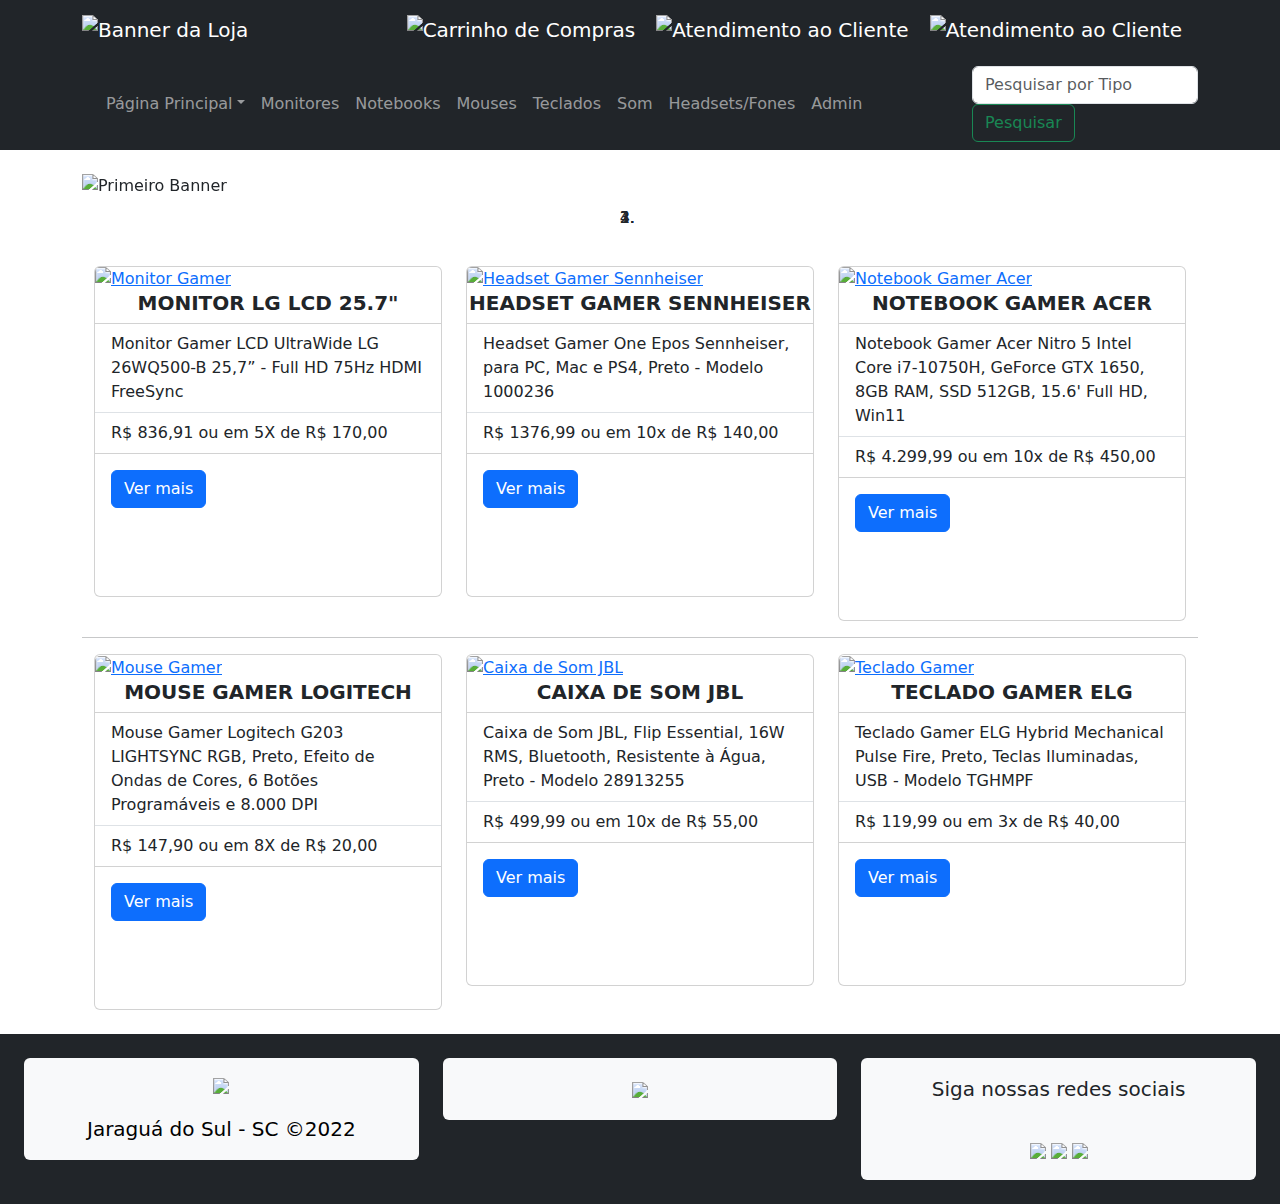
==== src/main/resources/templates/index.html @ 1ebd27c9 "Spring" ====
<!DOCTYPE html>
<html xmls:th=”http://www.thymeleaf.org”>
<html lang="pt-br">

<head>
    <meta charset="UTF-8">
    <meta http-equiv="X-UA-Compatible" content="IE=edge">
    <meta name="viewport" content="width=device-width, initial-scale=1.0">
    <link rel=stylesheet type="text/css" href="../css/estilos.css">
    <link href="https://cdn.jsdelivr.net/npm/bootstrap@5.2.1/dist/css/bootstrap.min.css" rel="stylesheet">
    <link rel="stylesheet" href="../css/bootstrap.min.css" integrity="sha384-MCw98/SFnGE8fJT3GXwEOngsV7Zt27NXFoaoApmYm81iuXoPkFOJwJ8ERdknLPMO"
    crossorigin="anonymous">
    <title>Página Principal</title>
</head>

<!--CORPO DA PÁGINA-->
<body class="background">
    <!--BARRA PRINCIPAL COM O LOGOTIPO E ÍCONES DO CARRINHO, CONTATO E EMAIL-->
    <header class="w-100">
        <nav class="navbar navbar-expand-lg navbar-dark bg-dark">
            <div class="container">
                <a class="navbar-brand esq" href="#"><img src="/img/Banner_Logo_Info.png" width="60" height="60" alt="Banner da Loja"></a>
                <div>
                    <a class="navbar-brand esq" href="#"><img src="/img/icone_carrinho_compras.png" width="20" height="30" alt="Carrinho de Compras"></a>
                    <a class="navbar-brand" href="#"><img src="/img/icone_contato.png" width="20" height="30" alt="Atendimento ao Cliente"></a>
                    <a class="navbar-brand" href="mailto:" target="_blank"><img src="/img/icone_email.png" width="20" height="30" alt="Atendimento ao Cliente"></a>
                </div>
            </div>
        </nav>
        <!--BARRA DE NAVEGAÇÃO e MENU-->
        <nav class="navbar navbar-expand-lg navbar-dark bg-dark static-top">
            <div class="container">
                <a class="navbar-brand" href="#">
                    <button class="navbar-toggler" type="button" data-toggle="collapse" data-target="#navbarTogglerDemo02" aria-controls="navbarTogglerDemo02" aria-expanded="false" aria-label="Alterna navegação">
                        <span class="navbar-toggler-icon"></span>
                    </button>
                </a>
                <div class="collapse navbar-collapse" id="navbarTogglerDemo02">
                    <ul class="navbar-nav mr-auto mt-2 mt-lg-0">
                        <li class="nav-item active dropdown" aria-current="page">
                            <a class="nav-link dropdown-toggle" href="#" id="navbarDropdown" role="button" data-toggle="dropdown" aria-haspopup="true" aria-expanded="false">Página Principal</a>
                            <div class="dropdown-menu bg-dark" aria-labelledby="navbarDropdown">
                                <a class="dropdown-item text-light bg-dark" href="#">Monitores</a>
                                <a class="dropdown-item text-light bg-dark" href="#">Notebooks</a>
                                <a class="dropdown-item text-light bg-dark" href="#">Mouses</a>
                                <a class="dropdown-item text-light bg-dark" href="#">Teclados</a>
                                <a class="dropdown-item text-light bg-dark" href="#">Som</a>
                                <a class="dropdown-item text-light bg-dark" href="#">Headsets/Fones</a>
                              </div>
                        </li>
                        <li class="nav-item"><a class="nav-link" href="#">Monitores</a></li>
                        <li class="nav-item"><a class="nav-link" href="#">Notebooks</a></li>
                        <li class="nav-item"><a class="nav-link" href="#">Mouses</a></li>
                        <li class="nav-item"><a class="nav-link" href="#">Teclados</a></li>
                        <li class="nav-item"><a class="nav-link" href="#">Som</a></li>
                        <li class="nav-item"><a class="nav-link" href="#">Headsets/Fones</a></li>
                        <li class="nav-item">
                            <a class="nav-link" th:href="@{/login}">Admin</a>
                        </li>
                    </ul>
                </div>
                <form class="form-inline my-2 my-lg-0">
                    <input class="form-control mr-sm-2" type="search" placeholder="Pesquisar por Tipo">
                    <button id="buscar" class="btn btn-outline-success my-2 my-sm-0" type="submit">Pesquisar</button>
                </form>
            </div>
        </nav>
    </header>
    <!--CORPO DA LISTAGEM-->
    <main>
        <section class="container"><br>

            <!--CARROSSEL PÁGINA PRINCIPAL-->
            <div id="carouselExampleIndicators" class="carousel slide" data-ride="carousel">
                <ol class="carousel-indicators">
                    <li data-target="#carouselExampleIndicators" data-slide-to="0" class="active"></li>
                    <li data-target="#carouselExampleIndicators" data-slide-to="1"></li>
                    <li data-target="#carouselExampleIndicators" data-slide-to="2"></li>
                    <li data-target="#carouselExampleIndicators" data-slide-to="3"></li>
                </ol>
                <div class="carousel-inner">
                    <div class="carousel-item active">
                        <img class="d-block w-100" src="/img/banner01.jpg" alt="Primeiro Banner">
                    </div>
                    <div class="carousel-item">
                        <img class="d-block w-100" src="/img/banner02.jpg" alt="Segundo Banner">
                    </div>
                    <div class="carousel-item">
                        <img class="d-block w-100" src="img/banner03.jpg" alt="Terceiro Banner">
                    </div>
                    <div class="carousel-item">
                        <img class="d-block w-100" src="img/banner04.jpg" alt="Quarto Banner">
                        </div>
                    </div>
                    <a class="carousel-control-prev" href="#carouselExampleIndicators" role="button" data-slide="prev">
                        <span class="carousel-control-prev-icon" aria-hidden="true"></span>
                        <span class="sr-only">Anterior</span>
                    </a>
                    <a class="carousel-control-next" href="#carouselExampleIndicators" role="button" data-slide="next">
                        <span class="carousel-control-next-icon" aria-hidden="true"></span>
                        <span class="sr-only">Próximo</span>
                    </a><br><br>
                </div>
            </div>

            <!--BADGE COM INFORMAÇÃO DAS PROMOÇÕES-->
            <div class="container">
                <div class="row">
                    <label class="badge badge-warning text-center">CONFIRA NOSSAS PROMOÇÕES</label>
                </div>
            </div>
            
            <!--GRID COM CARDS DO BOOTSTRAP BLOCO 1-->
            <div class="container">
                <div class="row">
                    <!--CARD NR 1 BLOCO 1-->
                    <div class="col-sm">
                        <div class="card">
                            <div>
                                <a href="#" onclick="open('../imgProd/1001_monitor/1001_Monitor-Gamer-UltrawideGd.jpg','','status=no,Width=1000,Height=1000');">
                                    <img class="card-img-top" src="../imgProd/1001_monitor/1001_Monitor-Gamer-Ultrawide.jpg" alt="Monitor Gamer">
                                </a>
                            </div>
                                <h5 class="card-title text-center"><strong>MONITOR LG LCD 25.7"</strong></h5>
                            <ul class="list-group list-group-flush">
                                <li class="list-group-item">Monitor Gamer LCD UltraWide LG 26WQ500-B 25,7” - Full HD 75Hz HDMI FreeSync</li>
                                <li class="list-group-item">R$ 836,91 ou em 5X de R$ 170,00</li>
                            </ul>
                            <div class="card-body">
                                <a th:href="@{/monitorgamerlg}" class="btn btn-primary card-link">Ver mais</a><br><br>
                                <label class="badge badge-warning text-center">Dinheiro, PIX ou no Cartão de Crédito</label>
                                <label class="badge badge-success text-center">FRETE GRÁTIS - Jaraguá do Sul e região</label>
                            </div>
                        </div>
                    </div>

                    <!--CARD NR 2 BLOCO 1-->
                    <div class="col-sm">
                        <div class="card">
                            <div>
                                <a href="#" onclick="open('/imgProd/2001_headset/2001_headset_01.jpg','','status=no,Width=1000,Height=1000');">
                                    <img class="card-img-top" src="/imgProd/2001_headset/2001_headset.jpg" alt="Headset Gamer Sennheiser">
                                </a>
                            </div>
                                <h5 class="card-title text-center"><strong>HEADSET GAMER SENNHEISER</strong></h5>
                            <ul class="list-group list-group-flush">
                                <li class="list-group-item">Headset Gamer One Epos Sennheiser, para PC, Mac e PS4, Preto - Modelo 1000236</li>
                                <li class="list-group-item">R$ 1376,99 ou em 10x de R$ 140,00</li>
                            </ul>
                            <div class="card-body">
                                <a th:href="@{/headsetgamersennheiser}" class="btn btn-primary card-link">Ver mais</a><br><br>
                                <label class="badge badge-warning text-center">Dinheiro, PIX ou no Cartão de Crédito</label>
                                <label class="badge badge-success text-center">FRETE GRÁTIS - Jaraguá do Sul e região</label>
                            </div>
                        </div>
                    </div>

                    <!--CARD NR 3 BLOCO 1-->
                    <div class="col-sm">
                        <div class="card">
                            <div>
                                <a href="#" onclick="open('/imgProd/3001_notebook/3001_notebook-Gamer.jpg','','status=no,Width=1000,Height=1000');">
                                    <img class="card-img-top" src="/imgProd/3001_notebook/3001_notebook-Gamer.jpg" alt="Notebook Gamer Acer">
                                </a>
                            </div>
                                <h5 class="card-title text-center"><strong>NOTEBOOK GAMER ACER</strong></h5>
                            <ul class="list-group list-group-flush">
                                <li class="list-group-item">Notebook Gamer Acer Nitro 5 Intel Core i7-10750H, GeForce GTX 1650, 8GB RAM, SSD 512GB, 15.6' Full HD, Win11</li>
                                <li class="list-group-item">R$ 4.299,99 ou em 10x de R$ 450,00</li>
                            </ul>
                            <div class="card-body">
                                <a href="#" class="btn btn-primary card-link">Ver mais</a><br><br>
                                <label class="badge badge-warning text-center">Dinheiro, PIX ou no Cartão de Crédito</label>
                                <label class="badge badge-success text-center">FRETE GRÁTIS - Jaraguá do Sul e região</label>
                            </div>
                        </div>
                    </div>

                </div>
            </div>
                    
            <hr>

            <!--GRID COM CARDS DO BOOTSTRAP BLOCO 2-->
            <div class="container">
                <div class="row">
                    <!--CARD NR 1 BLOCO 2-->
                    <div class="col-sm">
                        <div class="card">
                            <div>
                                <a href="#" onclick="open('/imgProd/4001_mouse/4001_Mouse-Gamer.jpg','','status=no,Width=1000,Height=1000');">
                                    <img class="card-img-top" src="/imgProd/4001_mouse/4001_Mouse-Gamer.jpg" alt="Mouse Gamer">
                                </a>
                            </div>
                                <h5 class="card-title text-center"><strong>MOUSE GAMER LOGITECH</strong></h5>
                            <ul class="list-group list-group-flush">
                                <li class="list-group-item">Mouse Gamer Logitech G203 LIGHTSYNC RGB, Preto, Efeito de Ondas de Cores, 6 Botões Programáveis e 8.000 DPI</li>
                                <li class="list-group-item">R$ 147,90 ou em 8X de R$ 20,00</li>
                            </ul>
                            <div class="card-body">
                                <a href="#" class="btn btn-primary card-link">Ver mais</a><br><br>
                                <label class="badge badge-warning text-center">Dinheiro, PIX ou no Cartão de Crédito</label>
                                <label class="badge badge-success text-center">FRETE GRÁTIS - Jaraguá do Sul e região</label>
                            </div>
                        </div>
                    </div>

                    <!--CARD NR 2 BLOCO 2-->
                    <div class="col-sm">
                        <div class="card">
                            <div>
                                <a href="#" onclick="open('/imgProd/5001_cx_som/5001_caixa-som-jbl.jpg','','status=no,Width=1000,Height=1000');">
                                    <img class="card-img-top" src="/imgProd/5001_cx_som/5001_caixa-som-jbl.jpg" alt="Caixa de Som JBL">
                                </a>
                            </div>
                                <h5 class="card-title text-center"><strong>CAIXA DE SOM JBL</strong></h5>
                            <ul class="list-group list-group-flush">
                                <li class="list-group-item">Caixa de Som JBL, Flip Essential, 16W RMS, Bluetooth, Resistente à Água, Preto - Modelo 28913255</li>
                                <li class="list-group-item">R$ 499,99 ou em 10x de R$ 55,00</li>
                            </ul>
                            <div class="card-body">
                                <a href="#" class="btn btn-primary card-link">Ver mais</a><br><br>
                                <label class="badge badge-warning text-center">Dinheiro, PIX ou no Cartão de Crédito</label>
                                <label class="badge badge-success text-center">FRETE GRÁTIS - Jaraguá do Sul e região</label>
                            </div>
                        </div>
                    </div>

                    <!--CARD NR 3 BLOCO 2-->
                    <div class="col-sm">
                        <div class="card">
                            <div>
                                <a href="#" onclick="open('/imgProd/6001_teclado/6001_Teclado-Gamer.jpg','','status=no,Width=1000,Height=1000');">
                                    <img class="card-img-top" src="/imgProd/6001_teclado/6001_Teclado-Gamer.jpg" alt="Teclado Gamer">
                                </a>
                            </div>
                                <h5 class="card-title text-center"><strong>TECLADO GAMER ELG</strong></h5>
                            <ul class="list-group list-group-flush">
                                <li class="list-group-item">Teclado Gamer ELG Hybrid Mechanical Pulse Fire, Preto, Teclas Iluminadas,  USB - Modelo TGHMPF</li>
                                <li class="list-group-item">R$ 119,99 ou em 3x de R$ 40,00</li>
                            </ul>
                            <div class="card-body">
                                <a href="#" class="btn btn-primary card-link">Ver mais</a><br><br>
                                <label class="badge badge-warning text-center">Dinheiro, PIX ou no Cartão de Crédito</label>
                                <label class="badge badge-success text-center">FRETE GRÁTIS - Jaraguá do Sul e região</label>
                            </div>
                        </div>
                    </div>

                </div>
            </div>

        </section><br>
    </main>
    
    <!--RODAPÉ/FOOTER-->
    <footer>
        <div class="row jumbotron jumbotron-fluid bg-dark p-4 mb-0">
            <div class="col-12 col-sm-12 col-md-12 col-lg-4 col-xl-4 cizgi">
                <div class="card bg-light border-0">
                    <div class="card-body text-black text-center">
                        <p>
                            <a href="https://goo.gl/maps/u95uYpew1iiQS29TA" target="_blank">
                                <img class="img-mapa" src="/img/icone-mapa50x50.png">
                            </a>
                        </p>
                        <p class="d-inline lead">Jaraguá do Sul - SC ©2022<br></p>
                    </div>
                </div>
            </div>
            <div class="col-12 col-sm-12 col-md-6 col-lg-4 col-xl-4 cizgi">
                <div class="card bg-light border-0">
                    <div class="card-body text-center">
                        <p class="d-inline lead"><img class="footerlogo" src="/img/Footer_Logo_Info.png"></p><br>
                    </div>
                </div>
            </div>
            <div class="col-12 col-sm-12 col-md-6 col-lg-4 col-xl-4">
                <div class="card bg-light border-0">
                    <div class="card-body text-center img-fluid">
                        <p class="d-inline lead">Siga nossas redes sociais<br></p>
                        <p class="d-inline lead"><br></p>
                        <a href="#"><img class="img-redes-sociais" src="/img/facebook.png"></a>
                        <a href="#"><img class="img-redes-sociais" src="/img/twitter.png"></a>
						<a href="#"><img class="img-redes-sociais" src="/img/instagram.png"></a>
                        <p class="d-inline lead"></p><br>
                    </div>
                </div>
            </div>
        </div>
    </footer>

    <!-- JAVASCRIPT / JQUERY / POPPER do BOOTSTRAP -->
    <script src="../js/bootstrap.bundle.min.js"></script>
    <script src="https://code.jquery.com/jquery-3.3.1.slim.min.js" integrity="sha384-q8i/X+965DzO0rT7abK41JStQIAqVgRVzpbzo5smXKp4YfRvH+8abtTE1Pi6jizo" crossorigin="anonymous"></script>
    <script src="https://cdnjs.cloudflare.com/ajax/libs/popper.js/1.14.3/umd/popper.min.js" integrity="sha384-
    ZMP7rVo3mIykV+2+9J3UJ46jBk0WLaUAdn689aCwoqbBJiSnjAK/l8WvCWPIPm49" crossorigin="anonymous"></script>
    <script src="../js/bootstrap.min.js" integrity="sha384-
    ChfqqxuZUCnJSK3+MXmPNIyE6ZbWh2IMqE241rYiqJxyMiZ6OW/JmZQ5stwEULTy" crossorigin="anonymous"></script>
</body>
</html>
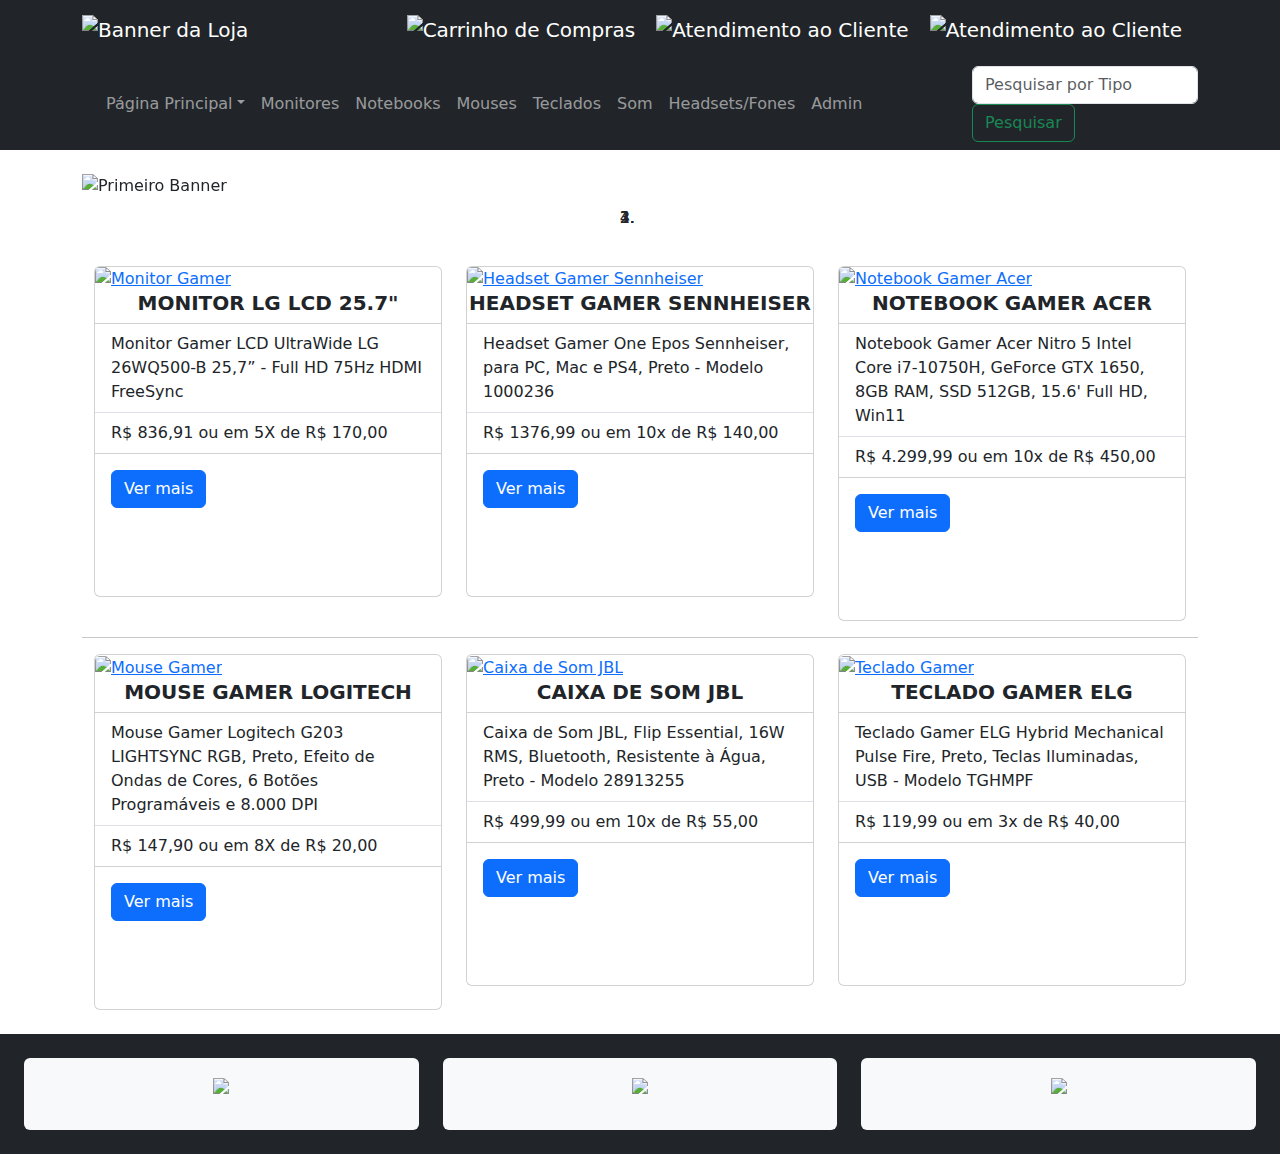
==== commit 4694131b: "2022-12-22" ====
--- a/src/main/resources/templates/index.html
+++ b/src/main/resources/templates/index.html
@@ -8,8 +8,7 @@
     <meta name="viewport" content="width=device-width, initial-scale=1.0">
     <link rel=stylesheet type="text/css" href="../css/estilos.css">
     <link href="https://cdn.jsdelivr.net/npm/bootstrap@5.2.1/dist/css/bootstrap.min.css" rel="stylesheet">
-    <link rel="stylesheet" href="../css/bootstrap.min.css" integrity="sha384-MCw98/SFnGE8fJT3GXwEOngsV7Zt27NXFoaoApmYm81iuXoPkFOJwJ8ERdknLPMO"
-    crossorigin="anonymous">
+    <link rel="stylesheet" href="../css/bootstrap.min.css" integrity="sha384-MCw98/SFnGE8fJT3GXwEOngsV7Zt27NXFoaoApmYm81iuXoPkFOJwJ8ERdknLPMO" crossorigin="anonymous">
     <title>Página Principal</title>
 </head>
 
@@ -256,34 +255,32 @@
     <!--RODAPÉ/FOOTER-->
     <footer>
         <div class="row jumbotron jumbotron-fluid bg-dark p-4 mb-0">
-            <div class="col-12 col-sm-12 col-md-12 col-lg-4 col-xl-4 cizgi">
+            <div class="col-12 col-sm-12 col-md-6 col-lg-4 col-xl-4 cizgi">
                 <div class="card bg-light border-0">
-                    <div class="card-body text-black text-center">
+                    <div class="card-body text-center img-fluid">
                         <p>
                             <a href="https://goo.gl/maps/u95uYpew1iiQS29TA" target="_blank">
-                                <img class="img-mapa" src="/img/icone-mapa50x50.png">
+                                <img class="imgfooter" src="/img/comochegar.png">
                             </a>
                         </p>
-                        <p class="d-inline lead">Jaraguá do Sul - SC ©2022<br></p>
                     </div>
                 </div>
             </div>
             <div class="col-12 col-sm-12 col-md-6 col-lg-4 col-xl-4 cizgi">
                 <div class="card bg-light border-0">
-                    <div class="card-body text-center">
-                        <p class="d-inline lead"><img class="footerlogo" src="/img/Footer_Logo_Info.png"></p><br>
-                    </div>
-                </div>
-            </div>
-            <div class="col-12 col-sm-12 col-md-6 col-lg-4 col-xl-4">
+                    <div class="card-body text-center img-fluid">
+                        <p>
+                            <a href="#"><img class="imgfooter" src="/img/Footer_Logo_Info.png"></a>
+                        </p>
+                    </div>
+                </div>
+            </div>
+            <div class="col-12 col-sm-12 col-md-6 col-lg-4 col-xl-4 cizgi">
                 <div class="card bg-light border-0">
                     <div class="card-body text-center img-fluid">
-                        <p class="d-inline lead">Siga nossas redes sociais<br></p>
-                        <p class="d-inline lead"><br></p>
-                        <a href="#"><img class="img-redes-sociais" src="/img/facebook.png"></a>
-                        <a href="#"><img class="img-redes-sociais" src="/img/twitter.png"></a>
-						<a href="#"><img class="img-redes-sociais" src="/img/instagram.png"></a>
-                        <p class="d-inline lead"></p><br>
+                        <p>
+                            <a href="#"><img class="imgfooter" src="/img/redessociais.png"></a>
+                        </p>
                     </div>
                 </div>
             </div>
